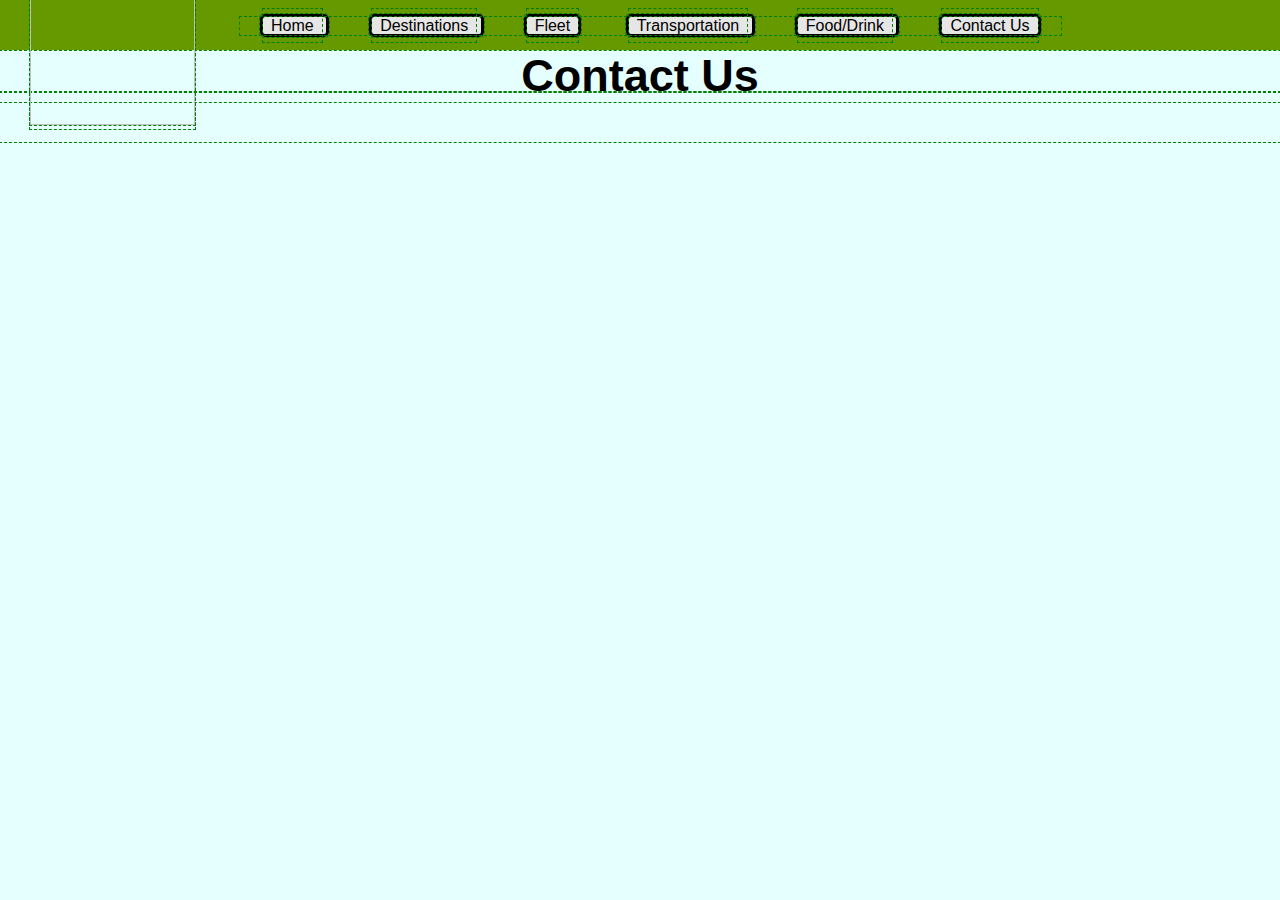
==== contact.html @ 8d3d196c "Put images as background" ====
<!Doctype html>
<html>
    <head>
      <meta name="charset" content="utf-8"/>
      <meta name="description" content="CS2610 Project"/>
      <link href="stylesheet.css" rel="stylesheet" type="text/css"/>
      <title>MileHigh Destinations</title>
    </head>
  <body>
    <div class="navbarbackground"></div>
    <div id="banner"></div>
    <div id="navbar">
      <ul>
        <li> <a href="index.html">Home</a> </li>
        <li> <a href="destinations.html">Destinations</a> </li>
        <li> <a href="fleet.html">Fleet</a></li>
        <li> <a href="transportation.html">Transportation</a> </li>
        <li> <a href="food.html">Food/Drink</a> </li>
        <li> <a href="contact.html">Contact Us</a> </li>
      </ul>
    </div>
    <div id="header">
      <h1>Contact Us</h1>
    </div>
    <div class="title">
      <img src="Images/title_MileHigh.png" width="165" height="150">
    </div>
    <div class="backgroundImage">
      <img src="Images/title_MileHigh.png" width="100%" height="auto">
    </div>
      <div class="content">
        <div class="squeeze">


      </div>
    </div>
  </body>
</html>
---- stylesheet.css ----
/*------------------------------------*\
              ¡GENERAL
\*------------------------------------*/
* {
  -webkit-box-sizing: border-box;
  -moz-box-sizing: border-box;
  -o-box-sizing: border-box;
  box-sizing: border-box;
  margin: 0;
  padding: 0;
  outline: green dashed 1px;
}

html{
  height: 100%;
}

/*The main body of the Webpage*/
body{
  background-color: #e5ffff;
  width: auto;
  font-family: sans-serif;
  height: 100%;
  width: auto;
}

/*Main header of the Webpage*/
h1{
  text-align: center;
  font-size: 45px;
  color: black;
}

.backgroundImage{
  position: fixed;
  top: 0;
  left: 0;
  width: 100%;
  height: auto;
  z-index: 10;
  opacity: .80;
}

/*------------------------------------*\
              Navbar
\*------------------------------------*/

/*unordered list for navbar's position*/
#navbar ul{
  left: 50%;      /*Centers*/
  margin-left: -400px; /*Centers*/
  position: fixed; /*Keeps navbar in on top when scrolling*/
  margin-top: 17px; /*Will move the navbar up and done*/
  z-index: 100;

}

/*This is the border for the navbar*/
#navbar li{
  display: inline;
  border: 3px solid black;
  background-color: #E6E6E6;
  border-radius: 5px;
  margin: 20px;
  z-index: 100;
}

#navbar li a{
  padding: 8px;
}
/*This is the link tag for unvisted sites*/
a:link{
  color: black;
  text-decoration: none;
  z-index: 100;
}
/*Link tag for visted sites*/
a:visited{
  color: black;
  text-decoration: none;
}

/* link tag when you hover over the link*/
a:hover{
  color: green;
  text-decoration: none;
}

div.navbarbackground{
  background-color: #669900;
  position: fixed;
  width: 150%;
  height: 50px;
  left: -500;
  top: 0px;
  z-index: 90;
}

.title{
  left: 30px;
  top: -25px;
  position: fixed;
  z-index: 100;
}

/*color and shape of the header which is currently red*/
#header{
  position: relative;
  top: 50px;
  padding-bottom: 40px;
}

/*------------------------------------*\
           Centers Content
\*------------------------------------*/

.box-wrap {
  margin: 50px 0;
}

.squeeze {
  position: relative;
  margin: 0 auto;
  padding: 0 auto;
  width: 100%;
  height: 100%;
  max-width: 1000px;
  z-index: 100;
}

/*------------------------------------*\
                ¡BOX
\*------------------------------------*/
.box-wrap {
  margin: 50px 0;
}

.box {
  width: 32%;
  float: left;
  box-shadow: 2px 2px 5px gray;
  background-color: white;
  padding: 15px;
  border-radius: 5px;

}

.box:nth-child(n) {
  margin-bottom: 2%;
  margin-right: 2%;
}

.box:nth-child(3n) {
  margin-right: 0;
  margin-bottom: 0;
}

.box img {
  display: block;
  margin: 0 0 10px;
  width: 100%;
}

.pull--right {
float: right;
}

.pull--left {
  float: left;
}

/*------------------------------------*\
              ¡BUTTONS
\*------------------------------------*/
.btn {
  background: #FFF;
  border: solid 1px #CCC;
  height: 25px;
  text-align: center;
  width: 75px;
}
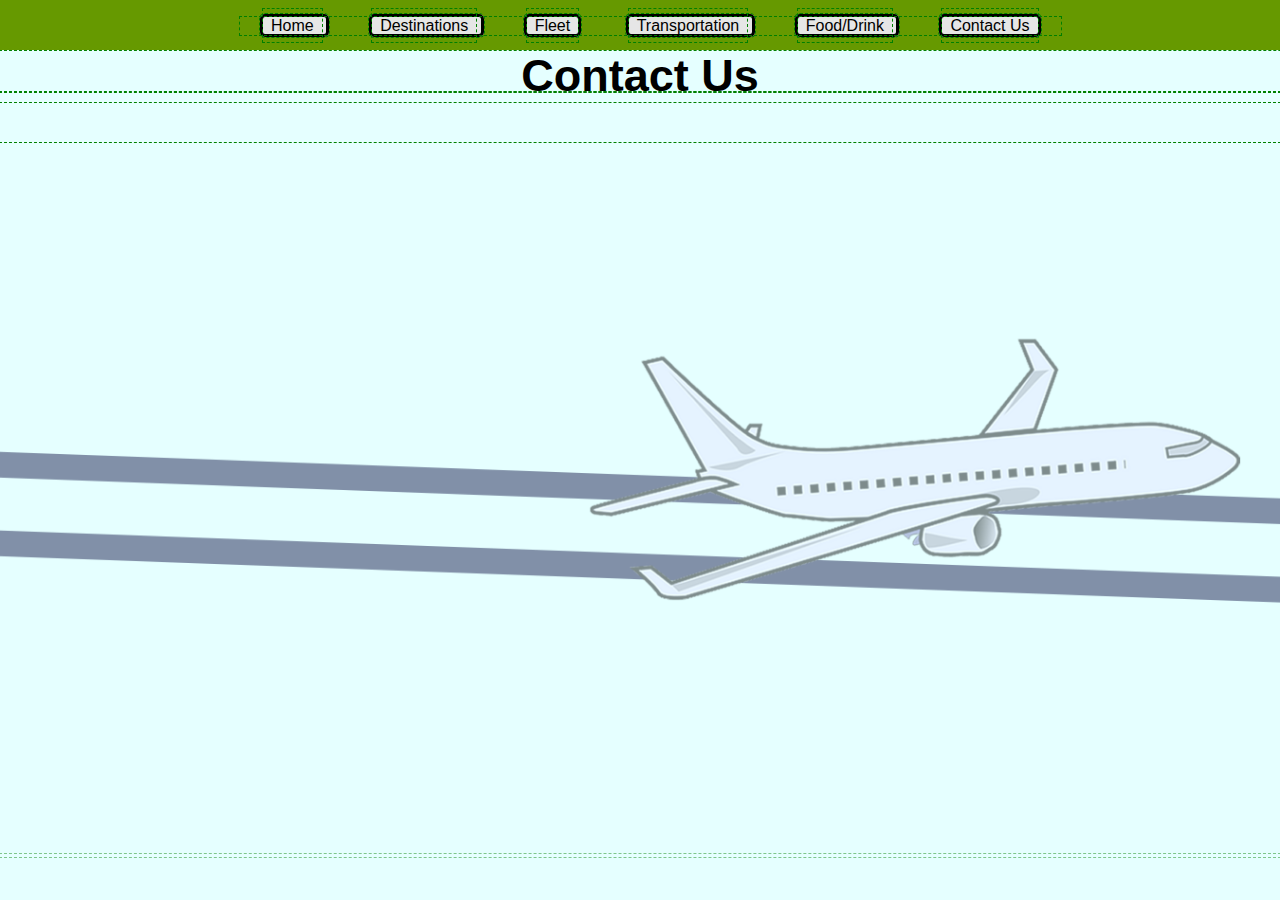
==== commit 587d1fb2: "Re-vamped the website, and put everything in proper folders" ====
--- a/contact.html
+++ b/contact.html
@@ -3,7 +3,7 @@
     <head>
       <meta name="charset" content="utf-8"/>
       <meta name="description" content="CS2610 Project"/>
-      <link href="stylesheet.css" rel="stylesheet" type="text/css"/>
+      <link href="css/stylesheet.css" rel="stylesheet" type="text/css"/>
       <title>MileHigh Destinations</title>
     </head>
   <body>
@@ -11,7 +11,7 @@
     <div id="banner"></div>
     <div id="navbar">
       <ul>
-        <li> <a href="index.html">Home</a> </li>
+        <li> <a href="home.html">Home</a> </li>
         <li> <a href="destinations.html">Destinations</a> </li>
         <li> <a href="fleet.html">Fleet</a></li>
         <li> <a href="transportation.html">Transportation</a> </li>
@@ -23,10 +23,10 @@
       <h1>Contact Us</h1>
     </div>
     <div class="title">
-      <img src="Images/title_MileHigh.png" width="165" height="150">
+      <img src="Images/title_MileHigh.png">
     </div>
     <div class="backgroundImage">
-      <img src="Images/title_MileHigh.png" width="100%" height="auto">
+      <img src="Images/milehigh_Background.png">
     </div>
       <div class="content">
         <div class="squeeze">
--- a/css/stylesheet.css
+++ b/css/stylesheet.css
@@ -0,0 +1,210 @@
+/*------------------------------------*\
+              ¡GENERAL
+\*------------------------------------*/
+* {
+  -webkit-box-sizing: border-box;
+  -moz-box-sizing: border-box;
+  -o-box-sizing: border-box;
+  box-sizing: border-box;
+  margin: 0;
+  padding: 0;
+  outline: green dashed 1px;
+}
+
+html{
+  height: 100%;
+}
+
+/*The main body of the Webpage*/
+body{
+  background-color: #e5ffff;
+  width: auto;
+  font-family: sans-serif;
+  height: 100%;
+  width: auto;
+}
+
+/*Main header of the Webpage*/
+h1{
+  text-align: center;
+  font-size: 45px;
+  color: black;
+}
+
+.backgroundImage{
+  position: fixed;
+  top: 0;
+  left: 0;
+  z-index: 10;
+  opacity: .45;
+}
+
+.backgroundImage img{
+  width: 100%;
+  height: auto;
+}
+
+/*------------------------------------*\
+              Navbar
+\*------------------------------------*/
+
+/*unordered list for navbar's position*/
+#navbar ul{
+  left: 50%;      /*Centers*/
+  margin-left: -400px; /*Centers*/
+  position: fixed; /*Keeps navbar in on top when scrolling*/
+  margin-top: 17px; /*Will move the navbar up and done*/
+  z-index: 100;
+
+}
+
+/*This is the border for the navbar*/
+#navbar li{
+  display: inline;
+  border: 3px solid black;
+  background-color: #E6E6E6;
+  border-radius: 5px;
+  margin: 20px;
+  z-index: 100;
+}
+
+#navbar li a{
+  padding: 8px;
+}
+/*This is the link tag for unvisted sites*/
+a:link{
+  color: black;
+  text-decoration: none;
+  z-index: 100;
+}
+/*Link tag for visted sites*/
+a:visited{
+  color: black;
+  text-decoration: none;
+}
+
+/* link tag when you hover over the link*/
+a:hover{
+  color: green;
+  text-decoration: none;
+}
+
+div.navbarbackground{
+  background-color: #669900;
+  position: fixed;
+  width: 150%;
+  height: 50px;
+  left: -500;
+  top: 0px;
+  z-index: 90;
+}
+
+.title{
+  left: 30px;
+  top: -30px;
+  position: fixed;
+  z-index: 100;
+}
+
+.title img{
+  width: 165px;
+  height: auto;
+}
+
+/*color and shape of the header which is currently red*/
+#header{
+  position: relative;
+  top: 50px;
+  padding-bottom: 40px;
+}
+
+/*------------------------------------*\
+           Centers Content
+\*------------------------------------*/
+
+.box-wrap {
+  margin: 50px 0;
+}
+
+.squeeze {
+  position: relative;
+  margin: 0 auto;
+  padding: 0 auto;
+  width: 100%;
+  height: 100%;
+  max-width: 1000px;
+  z-index: 100;
+}
+
+/*------------------------------------*\
+                ¡BOX
+\*------------------------------------*/
+.box-wrap {
+  margin: 50px 0;
+}
+
+.box {
+  width: 32%;
+  height: auto;
+  float: left;
+  box-shadow: 2px 2px 5px gray;
+  background-color: white;
+  padding: 15px;
+}
+
+.box:nth-child(n) {
+  margin-bottom: 5%;
+  margin-right: 2%;
+}
+
+.box:nth-child(3n) {
+  margin-right: 0;
+  margin-bottom: 0;
+}
+
+.box img {
+  display: block;
+  margin: 0 0 15px;
+  width: 100%;
+  height: 200px;
+  border: solid 1px black;
+}
+
+.box-title{
+  text-align: center;
+}
+
+/*------------------------------------*\
+              ¡BUTTONS
+\*------------------------------------*/
+.btn {
+  background: #FFF;
+  border: solid 1px #CCC;
+  height: 25px;
+  text-align: center;
+  width: 75px;
+}
+
+/*------------------------------------*\
+              ¡HOME
+\*------------------------------------*/
+
+
+/*------------------------------------*\
+            ¡DESTINATIONS
+\*------------------------------------*/
+
+
+/*------------------------------------*\
+              ¡FLEET
+\*------------------------------------*/
+
+
+/*------------------------------------*\
+          ¡TRANSPORTATION
+\*------------------------------------*/
+
+
+/*------------------------------------*\
+              ¡CONTACT US
+\*------------------------------------*/
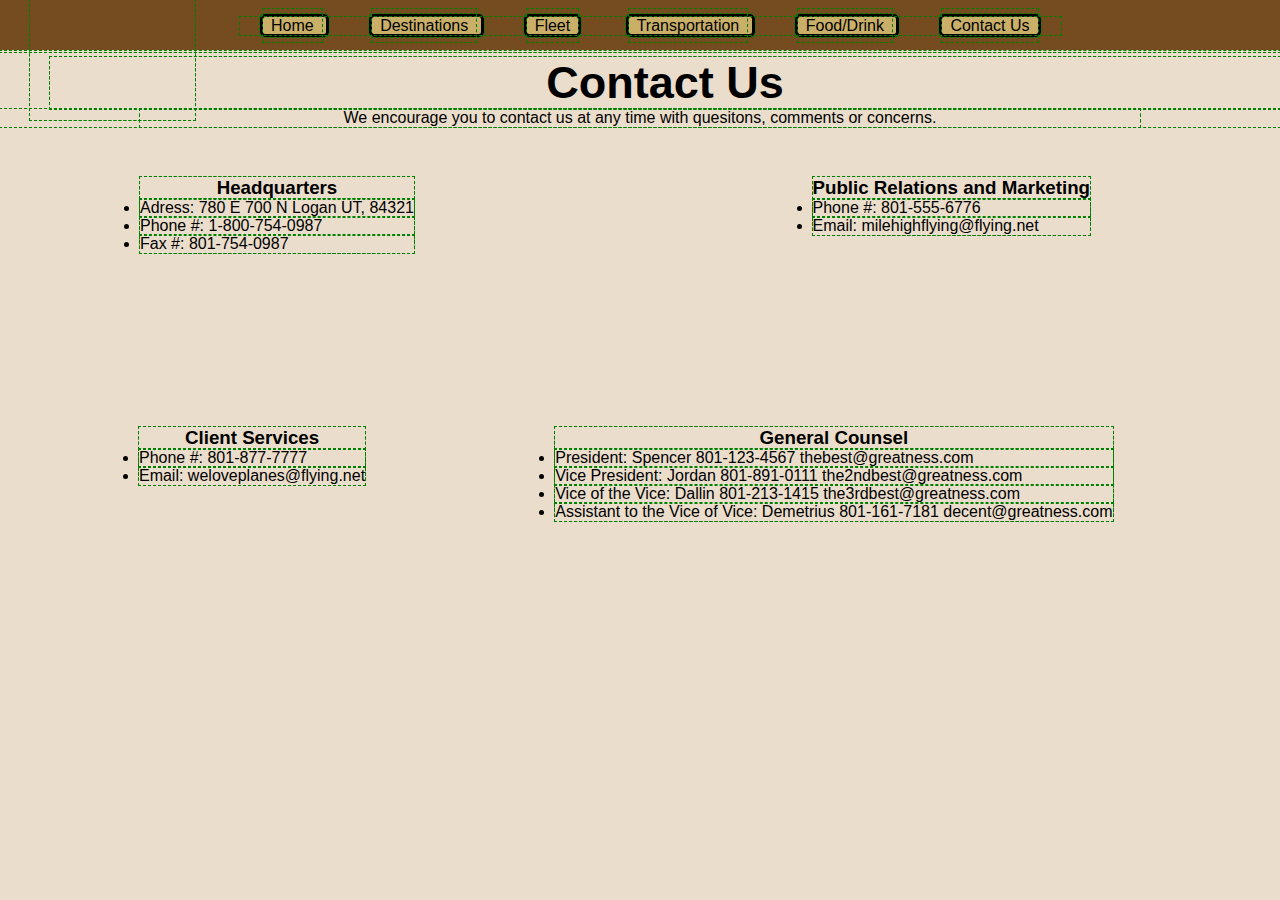
==== commit 13446196: "Added Spencer/Demetrius webpages to the site" ====
--- a/contact.html
+++ b/contact.html
@@ -19,20 +19,53 @@
         <li> <a href="contact.html">Contact Us</a> </li>
       </ul>
     </div>
-    <div id="header">
-      <h1>Contact Us</h1>
+    <div class="header">
+      <h1>MileHigh</h1>
     </div>
     <div class="title">
-      <img src="Images/title_MileHigh.png">
+      <img src="/Images/title_MileHigh.png" width="110" height="100">
     </div>
-    <div class="backgroundImage">
-      <img src="Images/milehigh_Background.png">
-    </div>
+     <div class="contact">
+      <h1>Contact Us</h1>
+      </div>
+
       <div class="content">
         <div class="squeeze">
-
-
+      <div class="para">
+      <p>We encourage you to contact us at any time with quesitons, comments or concerns.</P>
+      </div>
+      <div class="headquarters">
+      <h3>Headquarters</h3>
+      <ul>
+          <li>Adress: 780 E 700 N Logan UT, 84321</li>
+          <li>Phone #: 1-800-754-0987 </li>
+          <li>Fax #: 801-754-0987</li>
+      </ul>
+      </div>
+      <div class="services">
+      <h3>Client Services</h3>
+      <ul>
+          <li>Phone #: 801-877-7777</li>
+          <li>Email: weloveplanes@flying.net</li>
+      </ul>
+      </div>
+      <div class="relations">
+      <h3>Public Relations and Marketing</h3>
+      <ul>
+          <li>Phone #: 801-555-6776</li>
+          <li> Email: milehighflying@flying.net</li>
+      </ul>
+      </div>
+      <div class="cousel">
+      <h3>General Counsel</h3>
+      <ul>
+          <li>President: Spencer 801-123-4567 thebest@greatness.com</li>
+          <li>Vice President: Jordan 801-891-0111 the2ndbest@greatness.com</li>
+          <li>Vice of the Vice: Dallin 801-213-1415 the3rdbest@greatness.com</li>
+          <li>Assistant to the Vice of Vice: Demetrius 801-161-7181 decent@greatness.com</li>
+      </ul>
       </div>
     </div>
-  </body>
-</html>
+  </div>
+    </body>
+    </html>
--- a/css/stylesheet.css
+++ b/css/stylesheet.css
@@ -1,6 +1,14 @@
+/*colors:
+EBDDCB
+B7A784
+CAAF69
+745832
+744C20*/
+
 /*------------------------------------*\
               ¡GENERAL
 \*------------------------------------*/
+
 * {
   -webkit-box-sizing: border-box;
   -moz-box-sizing: border-box;
@@ -17,7 +25,7 @@
 
 /*The main body of the Webpage*/
 body{
-  background-color: #e5ffff;
+  background-color: #EBDDCB;
   width: auto;
   font-family: sans-serif;
   height: 100%;
@@ -36,7 +44,7 @@
   top: 0;
   left: 0;
   z-index: 10;
-  opacity: .45;
+  opacity: .35;
 }
 
 .backgroundImage img{
@@ -54,7 +62,7 @@
   margin-left: -400px; /*Centers*/
   position: fixed; /*Keeps navbar in on top when scrolling*/
   margin-top: 17px; /*Will move the navbar up and done*/
-  z-index: 100;
+  z-index: 140;
 
 }
 
@@ -62,10 +70,10 @@
 #navbar li{
   display: inline;
   border: 3px solid black;
-  background-color: #E6E6E6;
+  background-color: #CAAF69;
   border-radius: 5px;
   margin: 20px;
-  z-index: 100;
+  z-index: 140;
 }
 
 #navbar li a{
@@ -90,20 +98,20 @@
 }
 
 div.navbarbackground{
-  background-color: #669900;
+  background-color: #744C20;
   position: fixed;
   width: 150%;
   height: 50px;
   left: -500;
   top: 0px;
-  z-index: 90;
+  z-index: 130;
 }
 
 .title{
   left: 30px;
   top: -30px;
   position: fixed;
-  z-index: 100;
+  z-index: 140;
 }
 
 .title img{
@@ -141,6 +149,8 @@
 \*------------------------------------*/
 .box-wrap {
   margin: 50px 0;
+  z-index: 80;
+
 }
 
 .box {
@@ -150,16 +160,21 @@
   box-shadow: 2px 2px 5px gray;
   background-color: white;
   padding: 15px;
+  z-index: 60;
 }
 
 .box:nth-child(n) {
   margin-bottom: 5%;
   margin-right: 2%;
+  z-index: 60;
+
 }
 
 .box:nth-child(3n) {
   margin-right: 0;
   margin-bottom: 0;
+  z-index: 60;
+
 }
 
 .box img {
@@ -168,6 +183,8 @@
   width: 100%;
   height: 200px;
   border: solid 1px black;
+  z-index: 60;
+
 }
 
 .box-title{
@@ -184,15 +201,99 @@
   text-align: center;
   width: 75px;
 }
+div.headquarters{
+    text-align: left;
+    float: left;
+    margin-top: 50px;
+    /*margin-left: 125px;*/
+}
+div.services{
+    align-content: left;
+    float: left;
+    margin-top: 300px;
+    margin-left: -275px;
+}
+div.relations{
+    text-align: left;
+    float: right;
+    margin-top: 50px;
+    margin-right: 50px;
+}
+div.cousel{
+    text-align: left;
+    float:right;
+    margin-top: 300px;
+    margin-right: -300px;
+}
+div.contact{
+    margin-top: 5px;
+    text-align: left;
+    margin-left: 50px;
+}
+div.para{
+    text-align: center;
+}
 
 /*------------------------------------*\
               ¡HOME
 \*------------------------------------*/
-
+.intro{
+  text-align: center;
+  padding-top: 100px;
+}
 
 /*------------------------------------*\
             ¡DESTINATIONS
 \*------------------------------------*/
+.us-map img{
+  position: relative;
+  width: 70%;
+  padding-top: 50px;
+  display: block;
+  margin: auto;
+  padding-bottom: 20px;
+}
+
+.des p{
+  text-align: center;
+  font: 20px arial bold;
+  padding-bottom: 20px;
+}
+
+.accordion{
+  width: 100%;
+  height: auto;
+  float: center;
+  box-shadow: 2px 2px 5px gray;
+  background-color: #B7A784;
+  padding: 15px;
+}
+
+ui-accordion{
+
+}
+
+ui-accordion-header{
+  color: #B7A784;
+
+}
+
+ui-accordion-content{
+  color: #B7A784;
+
+}
+
+h3{
+  text-align: center;
+}
+
+.west ul{
+  font-size: 20px;
+}
+
+.west li{
+  display: inline;
+}
 
 
 /*------------------------------------*\
@@ -208,3 +309,6 @@
 /*------------------------------------*\
               ¡CONTACT US
 \*------------------------------------*/
+.contact{
+  text-align: center;
+}
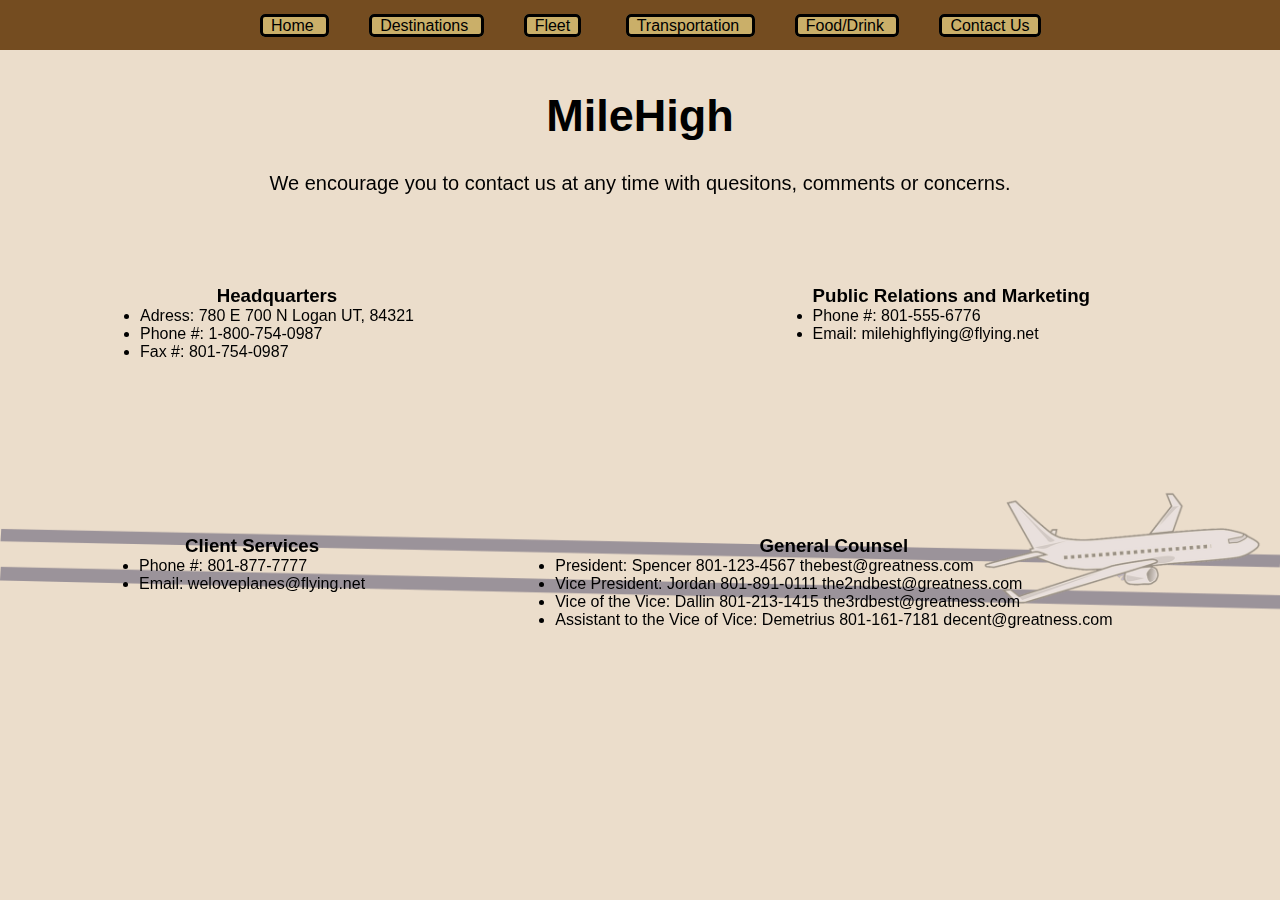
==== commit 98c89cdb: "Added images and a ton of changes to website" ====
--- a/contact.html
+++ b/contact.html
@@ -1,71 +1,75 @@
 <!Doctype html>
 <html>
-    <head>
-      <meta name="charset" content="utf-8"/>
-      <meta name="description" content="CS2610 Project"/>
-      <link href="css/stylesheet.css" rel="stylesheet" type="text/css"/>
-      <title>MileHigh Destinations</title>
-    </head>
-  <body>
-    <div class="navbarbackground"></div>
-    <div id="banner"></div>
-    <div id="navbar">
-      <ul>
-        <li> <a href="home.html">Home</a> </li>
-        <li> <a href="destinations.html">Destinations</a> </li>
-        <li> <a href="fleet.html">Fleet</a></li>
-        <li> <a href="transportation.html">Transportation</a> </li>
-        <li> <a href="food.html">Food/Drink</a> </li>
-        <li> <a href="contact.html">Contact Us</a> </li>
-      </ul>
+
+<head>
+  <meta name="charset" content="utf-8" />
+  <meta name="description" content="CS2610 Project" />
+  <link href="css/stylesheet.css" rel="stylesheet" type="text/css" />
+  <title>MileHigh Destinations</title>
+</head>
+
+<body>
+  <div class="navbarbackground"></div>
+  <div id="banner"></div>
+  <div id="navbar">
+    <ul>
+      <li> <a href="home.html">Home</a> </li>
+      <li> <a href="destinations.html">Destinations</a> </li>
+      <li> <a href="fleet.html">Fleet</a></li>
+      <li> <a href="transportation.html">Transportation</a> </li>
+      <li> <a href="food.html">Food/Drink</a> </li>
+      <li> <a href="contact.html">Contact Us</a> </li>
+    </ul>
+  </div>
+
+    <div class="title">
+      <img src="Images/title_MileHigh.png">
     </div>
-    <div class="header">
+    <div class="backgroundImage">
+      <img src="Images/milehigh_Background.png">
+    </div>
+    <div id="header">
       <h1>MileHigh</h1>
     </div>
-    <div class="title">
-      <img src="/Images/title_MileHigh.png" width="110" height="100">
-    </div>
-     <div class="contact">
-      <h1>Contact Us</h1>
-      </div>
 
-      <div class="content">
-        <div class="squeeze">
-      <div class="para">
-      <p>We encourage you to contact us at any time with quesitons, comments or concerns.</P>
+  <div class="content">
+    <div class="squeeze">
+      <div class="desciption">
+        <p>We encourage you to contact us at any time with quesitons, comments or concerns.</p>
       </div>
       <div class="headquarters">
-      <h3>Headquarters</h3>
-      <ul>
+        <h3>Headquarters</h3>
+        <ul>
           <li>Adress: 780 E 700 N Logan UT, 84321</li>
           <li>Phone #: 1-800-754-0987 </li>
           <li>Fax #: 801-754-0987</li>
-      </ul>
+        </ul>
       </div>
       <div class="services">
-      <h3>Client Services</h3>
-      <ul>
+        <h3>Client Services</h3>
+        <ul>
           <li>Phone #: 801-877-7777</li>
           <li>Email: weloveplanes@flying.net</li>
-      </ul>
+        </ul>
       </div>
       <div class="relations">
-      <h3>Public Relations and Marketing</h3>
-      <ul>
+        <h3>Public Relations and Marketing</h3>
+        <ul>
           <li>Phone #: 801-555-6776</li>
           <li> Email: milehighflying@flying.net</li>
-      </ul>
+        </ul>
       </div>
       <div class="cousel">
-      <h3>General Counsel</h3>
-      <ul>
+        <h3>General Counsel</h3>
+        <ul>
           <li>President: Spencer 801-123-4567 thebest@greatness.com</li>
           <li>Vice President: Jordan 801-891-0111 the2ndbest@greatness.com</li>
           <li>Vice of the Vice: Dallin 801-213-1415 the3rdbest@greatness.com</li>
           <li>Assistant to the Vice of Vice: Demetrius 801-161-7181 decent@greatness.com</li>
-      </ul>
+        </ul>
       </div>
     </div>
   </div>
-    </body>
-    </html>
+</body>
+
+</html>
--- a/css/stylesheet.css
+++ b/css/stylesheet.css
@@ -4,6 +4,7 @@
 CAAF69
 745832
 744C20*/
+
 
 /*------------------------------------*\
               ¡GENERAL
@@ -16,15 +17,15 @@
   box-sizing: border-box;
   margin: 0;
   padding: 0;
-  outline: green dashed 1px;
-}
-
-html{
+  /*outline: green dashed 1px;*/
+}
+html {
   height: 100%;
 }
 
 /*The main body of the Webpage*/
-body{
+
+body {
   background-color: #EBDDCB;
   width: auto;
   font-family: sans-serif;
@@ -33,41 +34,65 @@
 }
 
 /*Main header of the Webpage*/
-h1{
+
+h1 {
   text-align: center;
   font-size: 45px;
   color: black;
 }
-
-.backgroundImage{
+.backgroundImage {
   position: fixed;
   top: 0;
   left: 0;
   z-index: 10;
   opacity: .35;
 }
-
-.backgroundImage img{
+.backgroundImage img {
   width: 100%;
   height: auto;
 }
 
+#astrix{
+  padding-top: 40px;
+  padding-bottom: 40px;
+  text-align: center;
+}
+
+.desciption{
+  text-align: center;
+  padding: 40px 0px 40px 0px;
+  font-size: 20px;
+}
+
+.contact-us{
+  padding: 40px 0px 40px 0px;
+  font-size: 30px;
+  text-align: center;
+  position: relative;
+}
+
 /*------------------------------------*\
               Navbar
 \*------------------------------------*/
 
+
 /*unordered list for navbar's position*/
-#navbar ul{
-  left: 50%;      /*Centers*/
-  margin-left: -400px; /*Centers*/
-  position: fixed; /*Keeps navbar in on top when scrolling*/
-  margin-top: 17px; /*Will move the navbar up and done*/
+
+#navbar ul {
+  left: 50%;
+  /*Centers*/
+  margin-left: -400px;
+  /*Centers*/
+  position: fixed;
+  /*Keeps navbar in on top when scrolling*/
+  margin-top: 17px;
+  /*Will move the navbar up and done*/
   z-index: 140;
-
 }
 
 /*This is the border for the navbar*/
-#navbar li{
+
+#navbar li {
   display: inline;
   border: 3px solid black;
   background-color: #CAAF69;
@@ -75,29 +100,32 @@
   margin: 20px;
   z-index: 140;
 }
-
-#navbar li a{
+#navbar li a {
   padding: 8px;
 }
+
 /*This is the link tag for unvisted sites*/
-a:link{
+
+a:link {
   color: black;
   text-decoration: none;
   z-index: 100;
 }
+
 /*Link tag for visted sites*/
-a:visited{
+
+a:visited {
   color: black;
   text-decoration: none;
 }
 
 /* link tag when you hover over the link*/
-a:hover{
+
+a:hover {
   color: green;
   text-decoration: none;
 }
-
-div.navbarbackground{
+div.navbarbackground {
   background-color: #744C20;
   position: fixed;
   width: 150%;
@@ -106,24 +134,24 @@
   top: 0px;
   z-index: 130;
 }
-
-.title{
+.title {
   left: 30px;
   top: -30px;
   position: fixed;
   z-index: 140;
 }
-
-.title img{
+.title img {
   width: 165px;
   height: auto;
 }
 
-/*color and shape of the header which is currently red*/
-#header{
+/*color and shape of the header*/
+
+#header {
   position: relative;
   top: 50px;
   padding-bottom: 40px;
+  padding-top: 40px;
 }
 
 /*------------------------------------*\
@@ -133,7 +161,6 @@
 .box-wrap {
   margin: 50px 0;
 }
-
 .squeeze {
   position: relative;
   margin: 0 auto;
@@ -147,12 +174,11 @@
 /*------------------------------------*\
                 ¡BOX
 \*------------------------------------*/
+
 .box-wrap {
   margin: 50px 0;
   z-index: 80;
-
-}
-
+}
 .box {
   width: 32%;
   height: auto;
@@ -162,21 +188,16 @@
   padding: 15px;
   z-index: 60;
 }
-
 .box:nth-child(n) {
   margin-bottom: 5%;
   margin-right: 2%;
   z-index: 60;
-
-}
-
+}
 .box:nth-child(3n) {
   margin-right: 0;
   margin-bottom: 0;
   z-index: 60;
-
-}
-
+}
 .box img {
   display: block;
   margin: 0 0 15px;
@@ -184,16 +205,15 @@
   height: 200px;
   border: solid 1px black;
   z-index: 60;
-
-}
-
-.box-title{
+}
+.box-title {
   text-align: center;
 }
 
 /*------------------------------------*\
               ¡BUTTONS
 \*------------------------------------*/
+
 .btn {
   background: #FFF;
   border: solid 1px #CCC;
@@ -201,114 +221,121 @@
   text-align: center;
   width: 75px;
 }
-div.headquarters{
-    text-align: left;
-    float: left;
-    margin-top: 50px;
-    /*margin-left: 125px;*/
-}
-div.services{
-    align-content: left;
-    float: left;
-    margin-top: 300px;
-    margin-left: -275px;
-}
-div.relations{
-    text-align: left;
-    float: right;
-    margin-top: 50px;
-    margin-right: 50px;
-}
-div.cousel{
-    text-align: left;
-    float:right;
-    margin-top: 300px;
-    margin-right: -300px;
-}
-div.contact{
-    margin-top: 5px;
-    text-align: left;
-    margin-left: 50px;
-}
-div.para{
-    text-align: center;
-}
 
 /*------------------------------------*\
               ¡HOME
 \*------------------------------------*/
+
 .intro{
   text-align: center;
-  padding-top: 100px;
+  padding: 40px 0 40px 0;
+  font-size: 30px;
+}
+.homeBanner img{
+  width: 100%;
+  opacity: .70;
+  position: absolute;
+  text-align: center;
+  margin-top: -30px;
+
+}
+.homeBanner{
+  position: relative;
+  margin-left: auto;
+  margin-right: auto;
 }
 
 /*------------------------------------*\
             ¡DESTINATIONS
 \*------------------------------------*/
-.us-map img{
-  position: relative;
-  width: 70%;
+
+.us-map img {
+  position: relative;
+  width: 50%;
   padding-top: 50px;
   display: block;
   margin: auto;
   padding-bottom: 20px;
 }
-
-.des p{
+.des p {
   text-align: center;
   font: 20px arial bold;
   padding-bottom: 20px;
 }
-
-.accordion{
+.accordion {
   width: 100%;
   height: auto;
   float: center;
   box-shadow: 2px 2px 5px gray;
   background-color: #B7A784;
   padding: 15px;
-}
-
-ui-accordion{
-
-}
-
-ui-accordion-header{
+  padding-bottom: 40px;
+}
+ui-accordion {
+
+}
+ui-accordion-header {
   color: #B7A784;
-
-}
-
-ui-accordion-content{
+}
+ui-accordion-content {
   color: #B7A784;
-
-}
-
-h3{
-  text-align: center;
-}
-
-.west ul{
-  font-size: 20px;
-}
-
-.west li{
-  display: inline;
-}
-
-
-/*------------------------------------*\
-              ¡FLEET
-\*------------------------------------*/
-
-
-/*------------------------------------*\
-          ¡TRANSPORTATION
-\*------------------------------------*/
-
+}
+h3 {
+  text-align: center;
+}
+.west ul {
+  font-size: 15px;
+}
+.midWest ul {
+  font-size: 15px;
+}
+.south ul {
+  font-size: 15px;
+}
+.northEast ul {
+  font-size: 15px;
+}
+.northEast{
+  padding-bottom: 40px;
+}
 
 /*------------------------------------*\
               ¡CONTACT US
 \*------------------------------------*/
-.contact{
-  text-align: center;
-}
+
+.contact {
+  text-align: center;
+}
+
+div.headquarters {
+  text-align: left;
+  float: left;
+  margin-top: 50px;
+}
+div.services {
+  align-content: left;
+  float: left;
+  margin-top: 300px;
+  margin-left: -275px;
+}
+div.relations {
+  text-align: left;
+  float: right;
+  margin-top: 50px;
+  margin-right: 50px;
+}
+div.cousel {
+  text-align: left;
+  float: right;
+  margin-top: 300px;
+  margin-right: -300px;
+}
+div.contact {
+  margin-top: 5px;
+  text-align: left;
+  margin-left: 50px;
+}
+div.para {
+  text-align: center;
+  margin-top: 40px;
+}
